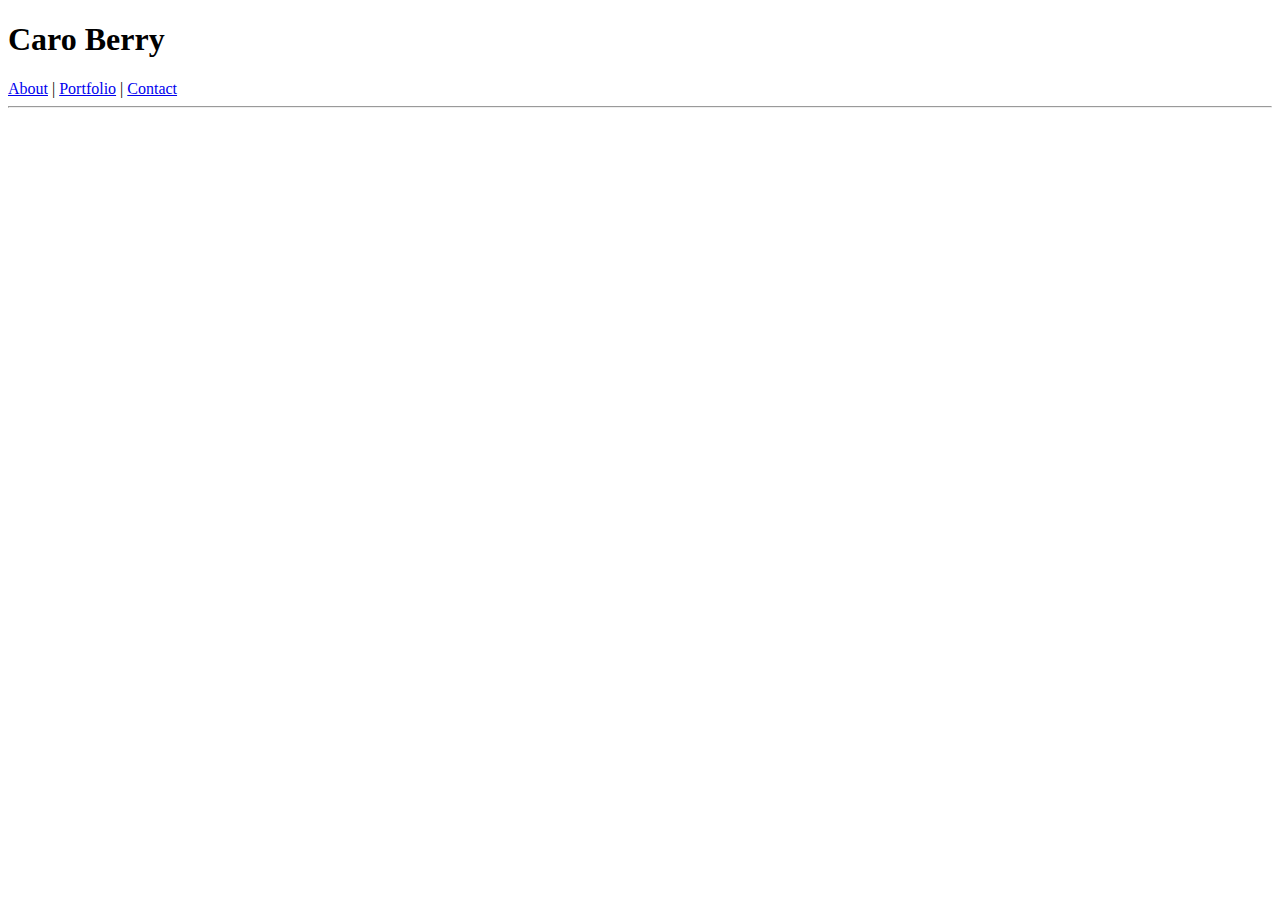
==== contact.html @ 077a5dd7 "Appereance changed" ====
<!DOCTYPE html>
<head>
    <title>Caro Berry</title>
    <!-- Latest compiled and minified CSS -->
	<link rel="stylesheet" href="https://maxcdn.bootstrapcdn.com/bootstrap/3.3.6/css/bootstrap.min.css" integrity="sha384-1q8mTJOASx8j1Au+a5WDVnPi2lkFfwwEAa8hDDdjZlpLegxhjVME1fgjWPGmkzs7" crossorigin="anonymous">
    <!-- Linking CSS -->
    <link rel="stylesheet" type="text/css" href="C:\Users\Caro\Documents\GitHub\Basic-Portfolio\assets\css\style.css">
    <!-- Linking Google Fonts -->
	<link href='https://fonts.googleapis.com/css?family=Montserrat|Roboto+Slab|Yellowtail' rel='stylesheet' type='text/css'>
</head>
<body>
    
    <div class="jumbotron med-primary text-center">
        <div class="container" style="width: 960px">
            <div class="row">
                <div class="col-sm-4">
                <h1>Caro Berry</h1>
                </div>
                <div class="col-sm-6">
                <div class="tex-right">   
                    <a id="link" href="index.html">About</a>
                    <a id="link">|</a>
                    <a id="link" href="portfolio.html">Portfolio</a>
                    <a id="link">|</a>
                    <a id="link" href="contact.html">Contact</a>
                </div>
                </div>  
            </div>
        </div>
    </div>
    <hr>
    <div class="container" style="width:960px;">
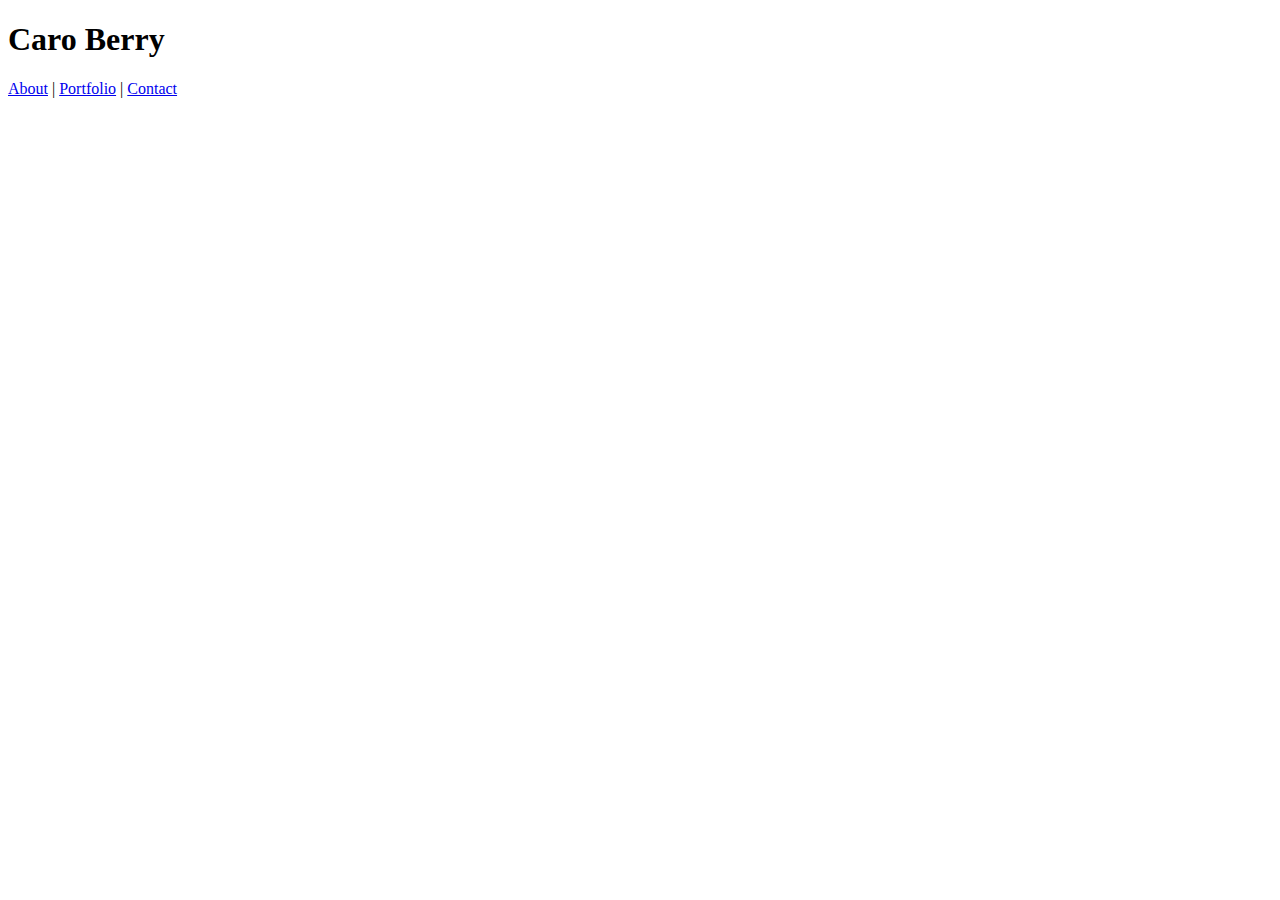
==== commit a2a4951c: "Have made few changes on the appereance" ====
--- a/contact.html
+++ b/contact.html
@@ -9,24 +9,22 @@
 	<link href='https://fonts.googleapis.com/css?family=Montserrat|Roboto+Slab|Yellowtail' rel='stylesheet' type='text/css'>
 </head>
 <body>
-    
-    <div class="jumbotron med-primary text-center">
-        <div class="container" style="width: 960px">
-            <div class="row">
-                <div class="col-sm-4">
-                <h1>Caro Berry</h1>
-                </div>
-                <div class="col-sm-6">
-                <div class="tex-right">   
-                    <a id="link" href="index.html">About</a>
-                    <a id="link">|</a>
-                    <a id="link" href="portfolio.html">Portfolio</a>
-                    <a id="link">|</a>
-                    <a id="link" href="contact.html">Contact</a>
-                </div>
-                </div>  
-            </div>
-        </div>
-    </div>
-    <hr>
-    <div class="container" style="width:960px;">+        <header>
+                <div class="container" style="width: 960px">
+                        <div class="row">
+                            <div class="col-sm-5">
+                                    <h1>Caro Berry</h1>
+                            </div>
+                            <div class="col-sm-7">
+                          
+                                <a id="link" href="index.html">About</a>
+                                <a id="link">|</a>
+                                <a id="link" href="portfolio.html">Portfolio</a>
+                                <a id="link">|</a>
+                                <a id="link" href="contact.html">Contact</a>
+                           
+                            </div>  
+                        </div>
+                    </div>    
+        </header>
+</body> 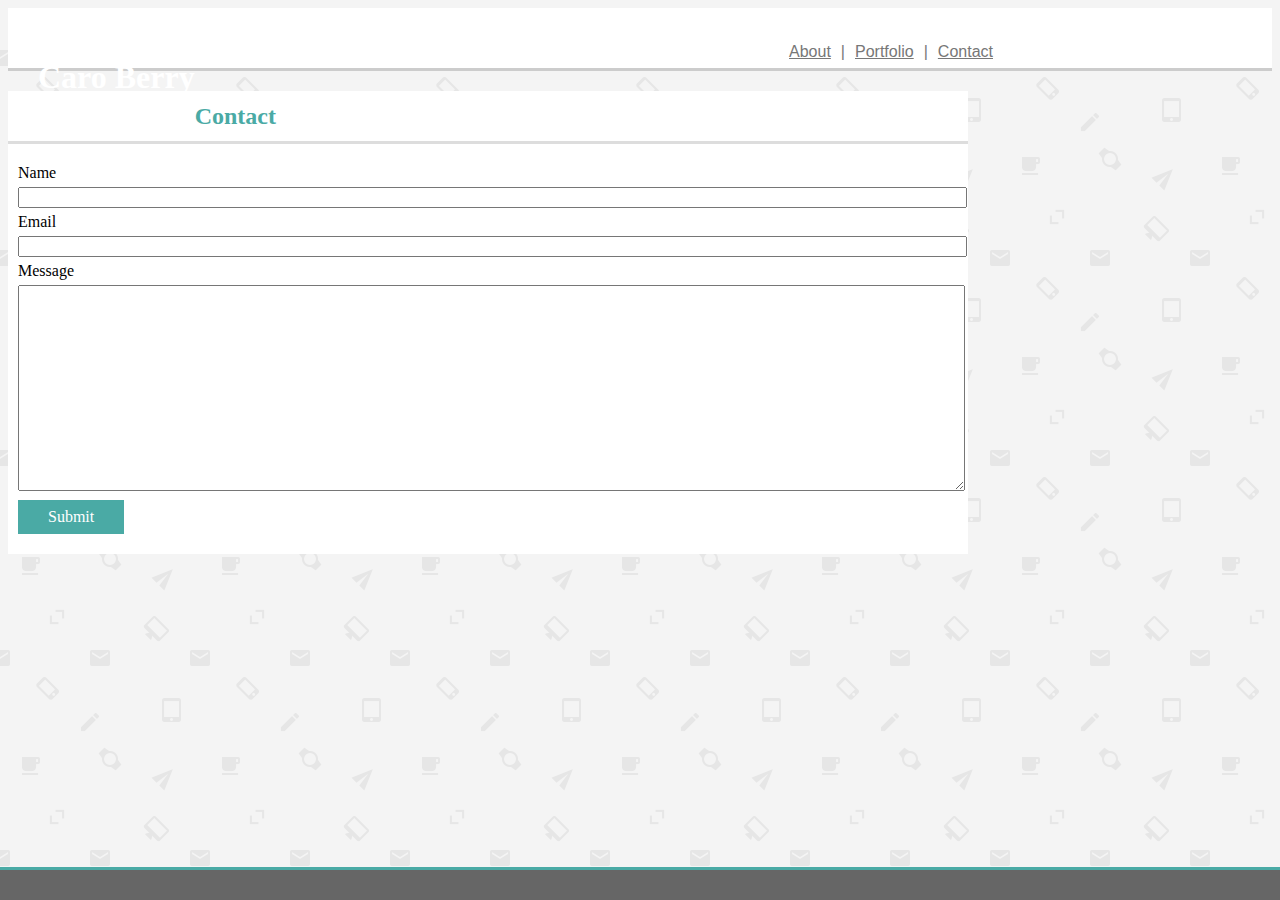
==== commit 47ca5bf2: "Completed Contact form, and footer" ====
--- a/contact.html
+++ b/contact.html
@@ -4,27 +4,39 @@
     <!-- Latest compiled and minified CSS -->
 	<link rel="stylesheet" href="https://maxcdn.bootstrapcdn.com/bootstrap/3.3.6/css/bootstrap.min.css" integrity="sha384-1q8mTJOASx8j1Au+a5WDVnPi2lkFfwwEAa8hDDdjZlpLegxhjVME1fgjWPGmkzs7" crossorigin="anonymous">
     <!-- Linking CSS -->
-    <link rel="stylesheet" type="text/css" href="C:\Users\Caro\Documents\GitHub\Basic-Portfolio\assets\css\style.css">
+    <link rel="stylesheet" type="text/css" href="./assets/css/style.css">
     <!-- Linking Google Fonts -->
 	<link href='https://fonts.googleapis.com/css?family=Montserrat|Roboto+Slab|Yellowtail' rel='stylesheet' type='text/css'>
 </head>
 <body>
-        <header>
-                <div class="container" style="width: 960px">
-                        <div class="row">
-                            <div class="col-sm-5">
-                                    <h1>Caro Berry</h1>
-                            </div>
-                            <div class="col-sm-7">
-                          
-                                <a id="link" href="index.html">About</a>
-                                <a id="link">|</a>
-                                <a id="link" href="portfolio.html">Portfolio</a>
-                                <a id="link">|</a>
-                                <a id="link" href="contact.html">Contact</a>
-                           
-                            </div>  
-                        </div>
-                    </div>    
-        </header>
-</body> +    <header>
+        <div class="container">
+            <h1>Caro Berry</h1>           
+            <a class="link" href="contact.html"> Contact </a>
+            <a class="link">|</a>
+            <a class="link" href="portfolio.html"> Portfolio </a>
+            <a class="link">|</a>
+            <a class="link" href="index.html"> About </a>
+        </div>
+    </header>
+    <div class="container container_01">
+        <h2><b>Contact</b></h2>
+        <form>
+            Name<br>
+            <input type="text"><br>
+            Email<br>
+            <input type="text"><br>
+            Message<br>
+            <textarea></textarea><br>
+            <div class=submit>
+                <button type="submit"> Submit </button>
+            </div>
+
+    </form>
+<!--Footer-->
+    <footer>
+
+    </footer>
+
+
+</body> 
--- a/assets/css/style.css
+++ b/assets/css/style.css
@@ -0,0 +1,90 @@
+h1 {
+    
+    color:white;
+    font-family: 'Georgia', 'Times', 'Times New Roman', 'serif';
+    float: left;
+    
+
+    
+}
+h2{
+    font-family: 'Georgia', 'Times', 'Times New Roman', 'serif';
+    color:#4aaaa5; 
+    border-bottom-style: solid;
+    border-bottom-color:#dddddd;
+    line-height: 50px;   
+}
+.link{
+    color:#777777;
+    font-family: 'Arial', 'Helvetica Neue', Helvetica, sans-serif;
+    margin: 5px;
+    float: right;
+}
+#box {
+    height: 150px; 
+    margin-bottom: 10px; 
+}
+/* Style the header */
+header {
+    background-color:  #ffffff;
+    padding: 30px;
+    border-bottom-style: solid;
+    border-bottom-color:#cccccc;
+    vertical-align: text-bottom;
+}
+.container{
+    width:960px;
+    height: auto;
+    background-color: #ffffff; 
+}   
+body{
+      background-image:url(../images/email-pattern.png)
+  }
+.container_01{
+    margin-top: 20px;
+  }
+  form{
+      margin-left: 10px;
+  }
+  input{
+      height: 99%;
+      width: 99%;
+      margin-top: 5px;
+      margin-bottom: 5px;
+      color:#777777;
+      font-family: 'Arial', 'Helvetica Neue', Helvetica, sans-serif;
+  }
+textarea{
+    width: 99%;
+    height: 200px;
+    margin-top: 5px;
+    margin-bottom: 5px;
+    margin-right: 10px;
+}
+button{
+    background-color: #4aaaa5; 
+    color:white;
+    font-family: 'Georgia', 'Times', 'Times New Roman', 'serif';
+    border: none;
+    padding: 8px 30px;
+    font-size: 16px;
+    margin-bottom: 20px
+}
+footer{
+    background-color: #666666;
+    border-top-style: solid;
+    border-top-color:#4aaaa5;
+    border-width: 3px;
+    padding: 15px;
+    position: fixed;
+    left: 0;
+    bottom: 0;
+    width: 100%;
+}
+.frame{
+    height: 60px;
+    width: 250px;
+    background-color: #4aaaa5;
+    text-align: center;
+    position: relative;
+}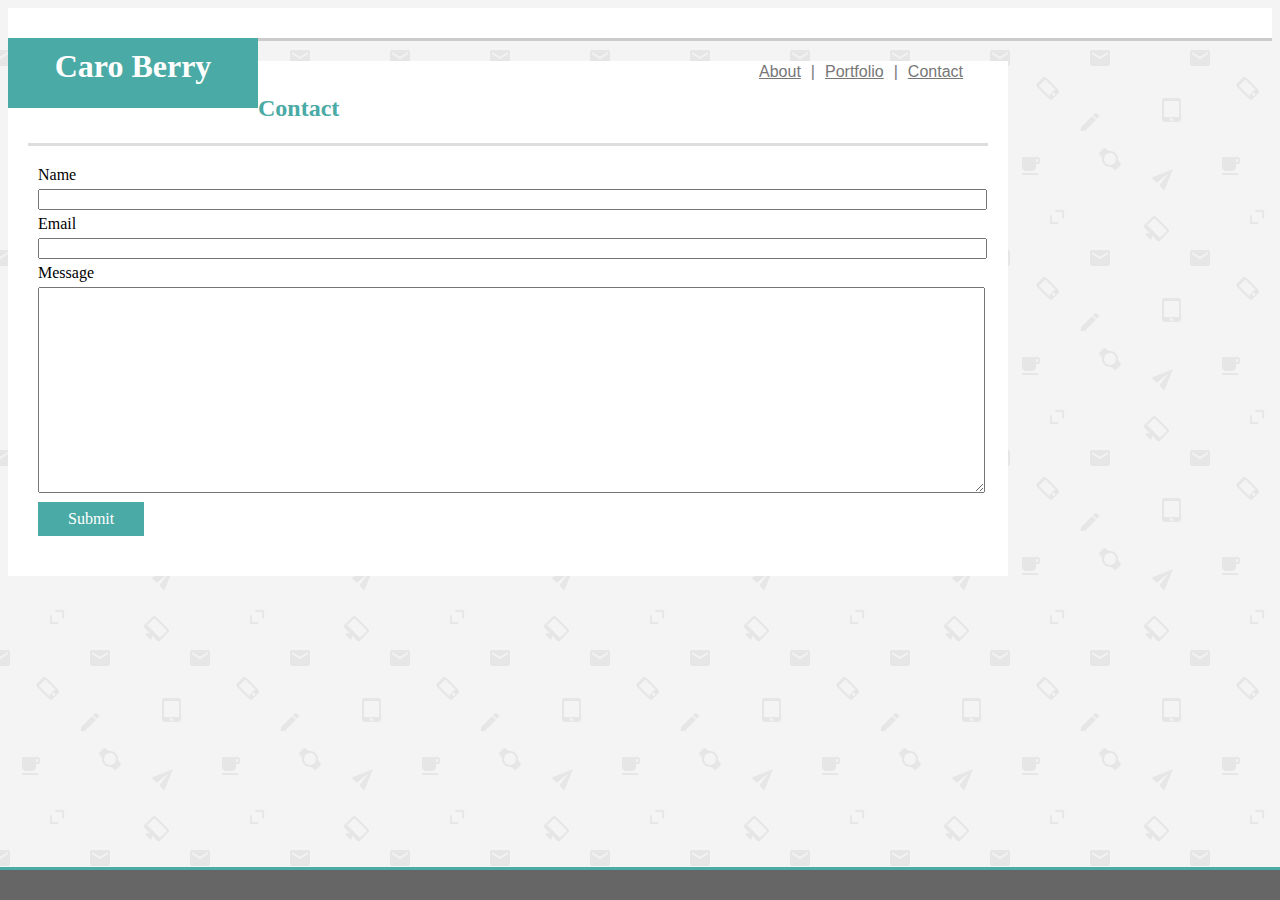
==== commit 256fecda: "Changes on the header and more styling changes" ====
--- a/contact.html
+++ b/contact.html
@@ -4,14 +4,14 @@
     <!-- Latest compiled and minified CSS -->
 	<link rel="stylesheet" href="https://maxcdn.bootstrapcdn.com/bootstrap/3.3.6/css/bootstrap.min.css" integrity="sha384-1q8mTJOASx8j1Au+a5WDVnPi2lkFfwwEAa8hDDdjZlpLegxhjVME1fgjWPGmkzs7" crossorigin="anonymous">
     <!-- Linking CSS -->
-    <link rel="stylesheet" type="text/css" href="./assets/css/style.css">
+    <link rel="stylesheet" type="text/css" href="assets/css/style.css">
     <!-- Linking Google Fonts -->
 	<link href='https://fonts.googleapis.com/css?family=Montserrat|Roboto+Slab|Yellowtail' rel='stylesheet' type='text/css'>
 </head>
 <body>
     <header>
         <div class="container">
-            <h1>Caro Berry</h1>           
+            <h1 class="frame"><b>Caro Berry</b></h1>           
             <a class="link" href="contact.html"> Contact </a>
             <a class="link">|</a>
             <a class="link" href="portfolio.html"> Portfolio </a>
--- a/assets/css/style.css
+++ b/assets/css/style.css
@@ -3,45 +3,54 @@
     color:white;
     font-family: 'Georgia', 'Times', 'Times New Roman', 'serif';
     float: left;
-    
+    margin-bottom:0;
+    margin-left: 0;
 
     
 }
 h2{
     font-family: 'Georgia', 'Times', 'Times New Roman', 'serif';
-    color:#4aaaa5; 
+    color: #4aaaa5;
     border-bottom-style: solid;
-    border-bottom-color:#dddddd;
-    line-height: 50px;   
+    border-bottom-color: #dddddd;
+    line-height: 50px;
+    margin-top: 2px;
+    padding-bottom: 10px; 
 }
 .link{
     color:#777777;
     font-family: 'Arial', 'Helvetica Neue', Helvetica, sans-serif;
     margin: 5px;
     float: right;
+    margin-top:25px
+
 }
 #box {
     height: 150px; 
     margin-bottom: 10px; 
+    float: left;
+    margin-right: 15px;
 }
 /* Style the header */
 header {
     background-color:  #ffffff;
-    padding: 30px;
     border-bottom-style: solid;
     border-bottom-color:#cccccc;
-    vertical-align: text-bottom;
+    margin: 0px;
+    padding-top: 30px;
 }
 .container{
     width:960px;
     height: auto;
     background-color: #ffffff; 
+    padding: 0;
 }   
 body{
       background-image:url(../images/email-pattern.png)
   }
 .container_01{
     margin-top: 20px;
+    padding: 20px;
   }
   form{
       margin-left: 10px;
@@ -53,6 +62,7 @@
       margin-bottom: 5px;
       color:#777777;
       font-family: 'Arial', 'Helvetica Neue', Helvetica, sans-serif;
+      
   }
 textarea{
     width: 99%;
@@ -86,5 +96,10 @@
     width: 250px;
     background-color: #4aaaa5;
     text-align: center;
-    position: relative;
-}+    margin: 0px;
+    padding-top: 10px;
+}
+p{
+    margin-top:20px;
+    
+}
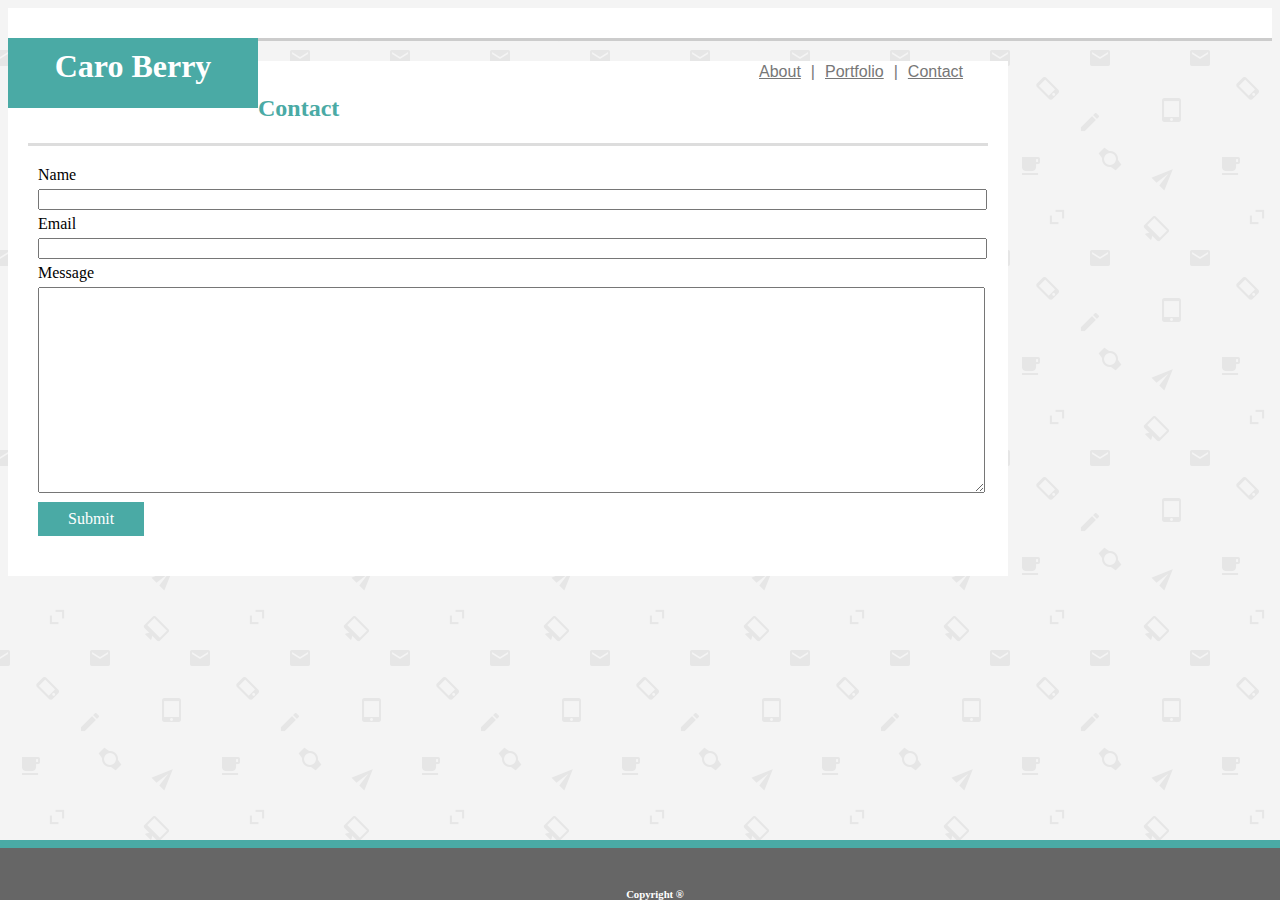
==== commit 6a478a33: "Portfolio layout done, corrected few things on css file" ====
--- a/contact.html
+++ b/contact.html
@@ -5,8 +5,6 @@
 	<link rel="stylesheet" href="https://maxcdn.bootstrapcdn.com/bootstrap/3.3.6/css/bootstrap.min.css" integrity="sha384-1q8mTJOASx8j1Au+a5WDVnPi2lkFfwwEAa8hDDdjZlpLegxhjVME1fgjWPGmkzs7" crossorigin="anonymous">
     <!-- Linking CSS -->
     <link rel="stylesheet" type="text/css" href="assets/css/style.css">
-    <!-- Linking Google Fonts -->
-	<link href='https://fonts.googleapis.com/css?family=Montserrat|Roboto+Slab|Yellowtail' rel='stylesheet' type='text/css'>
 </head>
 <body>
     <header>
@@ -35,7 +33,7 @@
     </form>
 <!--Footer-->
     <footer>
-
+        <h6>Copyright ®</h6>
     </footer>
 
 
--- a/assets/css/style.css
+++ b/assets/css/style.css
@@ -1,3 +1,4 @@
+/* Style the header */
 h1 {
     
     color:white;
@@ -5,8 +6,24 @@
     float: left;
     margin-bottom:0;
     margin-left: 0;
-
-    
+    font-weight: bold;
+}
+a:hover {
+    color: pink; 
+}
+.link{
+   color:#777777;
+   font-family: 'Arial', 'Helvetica Neue', Helvetica, sans-serif;
+   margin: 5px;
+   float: right;
+   margin-top:25px
+}
+header {
+    background-color:  #ffffff;
+    border-bottom-style: solid;
+    border-bottom-color:#cccccc;
+    margin: 0px;
+    padding-top: 30px;
 }
 h2{
     font-family: 'Georgia', 'Times', 'Times New Roman', 'serif';
@@ -16,41 +33,28 @@
     line-height: 50px;
     margin-top: 2px;
     padding-bottom: 10px; 
-}
-.link{
-    color:#777777;
-    font-family: 'Arial', 'Helvetica Neue', Helvetica, sans-serif;
-    margin: 5px;
-    float: right;
-    margin-top:25px
-
+    font-weight: bold;
 }
 #box {
-    height: 150px; 
+    width: 30%; 
     margin-bottom: 10px; 
     float: left;
     margin-right: 15px;
-}
-/* Style the header */
-header {
-    background-color:  #ffffff;
-    border-bottom-style: solid;
-    border-bottom-color:#cccccc;
-    margin: 0px;
-    padding-top: 30px;
 }
 .container{
     width:960px;
     height: auto;
     background-color: #ffffff; 
     padding: 0;
-}   
+}
+/*Styling the Body*/   
 body{
       background-image:url(../images/email-pattern.png)
   }
 .container_01{
     margin-top: 20px;
     padding: 20px;
+    margin-bottom: 80px;
   }
   form{
       margin-left: 10px;
@@ -80,17 +84,6 @@
     font-size: 16px;
     margin-bottom: 20px
 }
-footer{
-    background-color: #666666;
-    border-top-style: solid;
-    border-top-color:#4aaaa5;
-    border-width: 3px;
-    padding: 15px;
-    position: fixed;
-    left: 0;
-    bottom: 0;
-    width: 100%;
-}
 .frame{
     height: 60px;
     width: 250px;
@@ -103,3 +96,80 @@
     margin-top:20px;
     
 }
+/*Styling Footer*/
+footer{
+    background-color: #666666;
+    border-top-style: solid;
+    border-top-color:#4aaaa5;
+    border-width: 8px;
+    padding: 15px;
+    position: fixed;
+    left: 0;
+    bottom: 0;
+    width: 100%;
+    padding-bottom: 0px;
+}
+h6{
+    color:white;
+    text-align: center;
+    margin-bottom: 0px;
+}
+
+/*Portfolio*/
+h3 {
+    color: white;
+    font-family: 'Georgia', 'Times', 'Times New Roman', 'serif';
+    margin: 0;
+    background-color: #4aaaa5;
+    text-align: center;
+    padding: 10px;
+    font-weight: bold;
+    position: relative;
+    top:-56px;
+}
+.running{
+    margin-top: 20px;
+    float:left;
+    width: 302px; 
+    height: 190px;   
+}
+#picture1{
+    position: relative;
+    width: 100%;
+    height: 100%;
+}
+.baking{
+    margin-top: 20px;
+    margin-left: 20px;
+    float:left;
+    width: 302px; 
+    height: 190px;
+}
+#picture2{
+    position: relative;
+    width: 100%;
+    height: 100%;
+}
+.family{
+    margin-top: 20px;
+    float:left;
+    width: 302px; 
+    height: 190px;
+}
+#picture3{
+    position: relative;
+    width: 100%;
+    height: 100%;
+}
+.traveling{
+    margin-top: 20px;
+    margin-left: 20px;
+    float:left;
+    width: 302px; 
+    height: 190px;
+}
+#picture4{
+    position: relative;
+    width: 100%;
+    height: 100%;
+}
